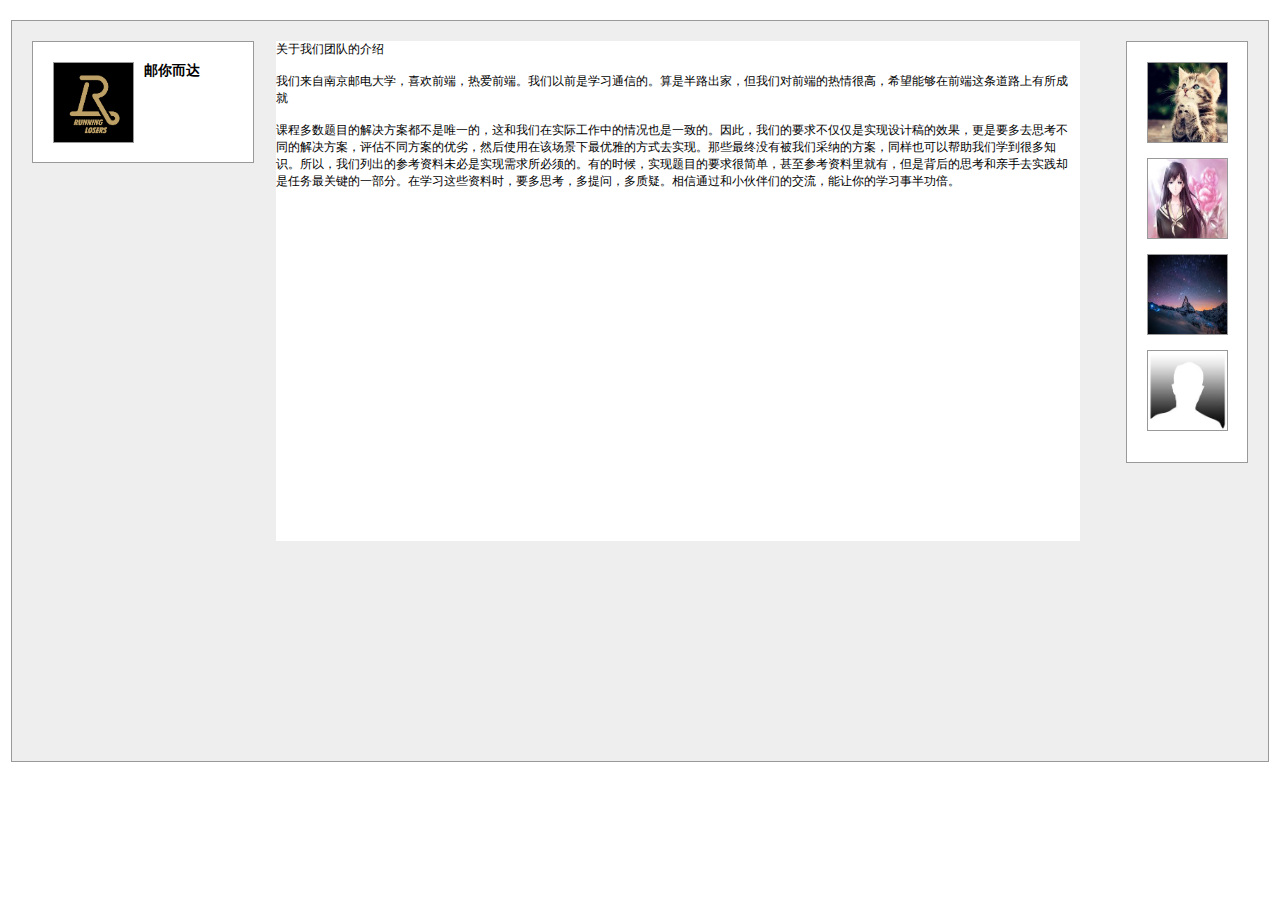
==== task1-3/task1-3.html @ 1e22ccc5 "task1-4" ====
<!doctype html>
<html lang="en">
	<head>
		<meta charset="UTF-8">
		<meta name="Generator" content="EditPlus®">
		<meta name="Author" content="">
		<meta name="Keywords" content="">
		<meta name="Description" content="">
		<title>Task1-3</title>
		<style>
			*{padding:0;margin:0;}
			a{text-decoration:none;color:#fff;}
			body{font-size:12px;font-family:"微软雅黑";}
			ul li{list-style:none;}
			#header{width:95%;height:700px;border:1px solid #999;position:relative;background:#eee;margin:20px auto;padding:20px;}
			.teamLogo{width:180px;height:80px;border:1px solid #999;position:absolute;background:#fff;padding:20px;float:left;}
			.teamLogo .teamFig{width:79px;height:79px;background:#eee;border:1px solid #999;float:left;}
			.teamLogo span{margin-left:10px;position:absolute;
				font-size:14px;
				font-weight:700;
			}
			.briefIntro{height:500px;
				background:#fff;
				position:absolute;
				left:21%;
				right:15%;
			}
			.eachInfo{width:100px;height:400px;border:1px solid #999;
				position:absolute;
				right:20px;
				top:20px;
				background:#fff;
				padding:10px;
				float:right;				
			}
			.eachInfo{text-align:center;}
			.eachInfo ul li{width:79px;height:79px;border:1px solid #999;margin-bottom:15px;background:#eee;display:inline-block;}
			.eachInfo ul .first{margin-top:10px;}
		</style>
	</head>
	<body>
		<div id="header">
			<div class="teamLogo">
				<div class="teamFig"><img src="images/team.jpg" alt="团队" width="79" height="79"/></div>
				<span>邮你而达</span>
			</div>
			<div class="briefIntro">
				<p>关于我们团队的介绍</p>
				</br>
				<p>我们来自南京邮电大学，喜欢前端，热爱前端。我们以前是学习通信的。算是半路出家，但我们对前端的热情很高，希望能够在前端这条道路上有所成就</p>
				</br>
				<p>课程多数题目的解决方案都不是唯一的，这和我们在实际工作中的情况也是一致的。因此，我们的要求不仅仅是实现设计稿的效果，更是要多去思考不同的解决方案，评估不同方案的优劣，然后使用在该场景下最优雅的方式去实现。那些最终没有被我们采纳的方案，同样也可以帮助我们学到很多知识。所以，我们列出的参考资料未必是实现需求所必须的。有的时候，实现题目的要求很简单，甚至参考资料里就有，但是背后的思考和亲手去实践却是任务最关键的一部分。在学习这些资料时，要多思考，多提问，多质疑。相信通过和小伙伴们的交流，能让你的学习事半功倍。</p>
			</div>
			<div class="eachInfo">
				<ul>
					<li class="first"><img src="images/me.jpg" alt="个人" width="79" height="79"/></li>
					<li><img src="images/she.jpg" alt="个人" width="79" height="79"/></li>
					<li><img src="images/he.jpg" alt="个人" width="79" height="79"/></li>
					<li><img src="images/default.jpg" alt="个人" width="79" height="79"/></li>
				</ul>
			
			</div>
		</div>
	</body>
</html>
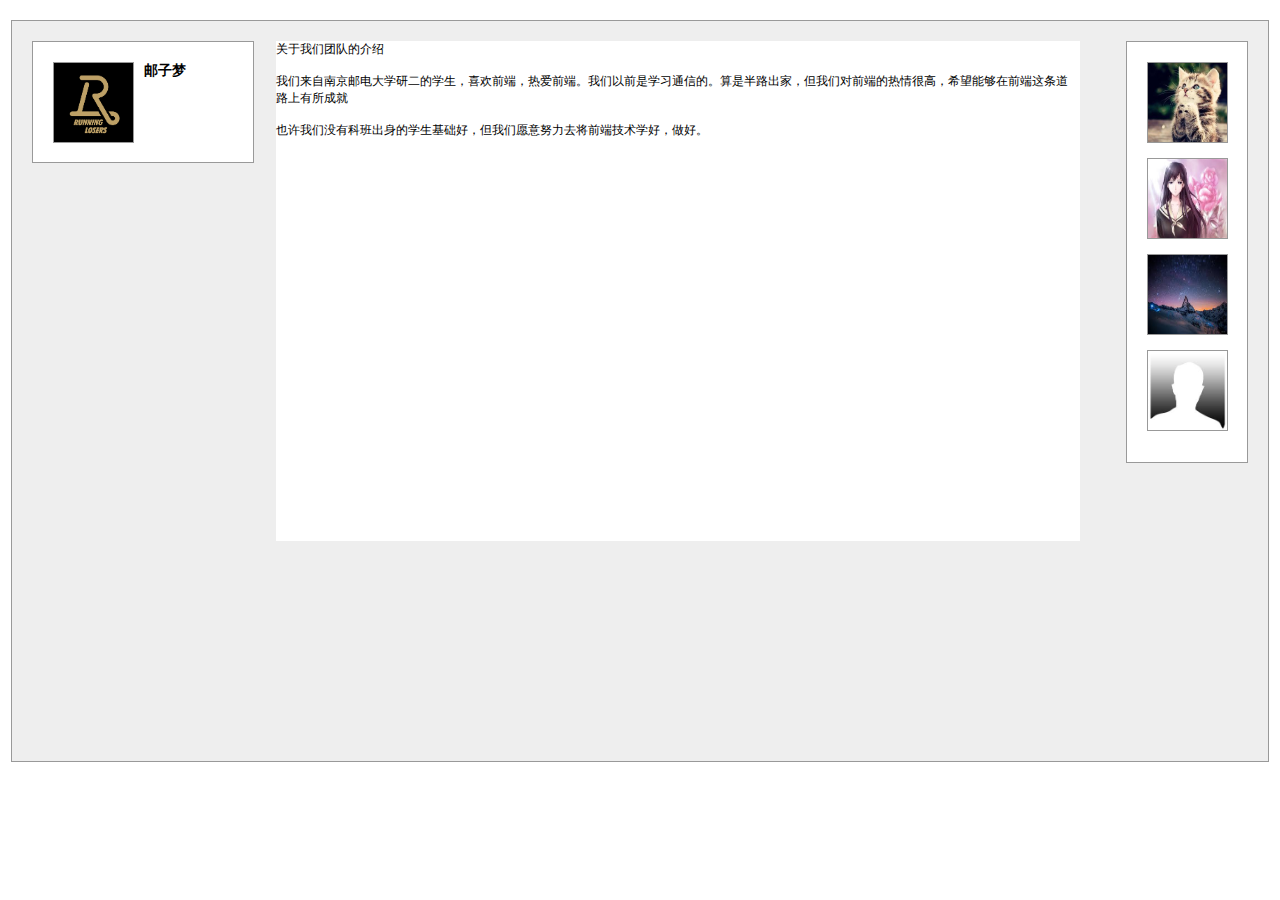
==== commit 505229c5: "again" ====
--- a/task1-3/task1-3.html
+++ b/task1-3/task1-3.html
@@ -42,14 +42,14 @@
 		<div id="header">
 			<div class="teamLogo">
 				<div class="teamFig"><img src="images/team.jpg" alt="团队" width="79" height="79"/></div>
-				<span>邮你而达</span>
+				<span>邮子梦</span>
 			</div>
 			<div class="briefIntro">
 				<p>关于我们团队的介绍</p>
 				</br>
-				<p>我们来自南京邮电大学，喜欢前端，热爱前端。我们以前是学习通信的。算是半路出家，但我们对前端的热情很高，希望能够在前端这条道路上有所成就</p>
+				<p>我们来自南京邮电大学研二的学生，喜欢前端，热爱前端。我们以前是学习通信的。算是半路出家，但我们对前端的热情很高，希望能够在前端这条道路上有所成就</p>
 				</br>
-				<p>课程多数题目的解决方案都不是唯一的，这和我们在实际工作中的情况也是一致的。因此，我们的要求不仅仅是实现设计稿的效果，更是要多去思考不同的解决方案，评估不同方案的优劣，然后使用在该场景下最优雅的方式去实现。那些最终没有被我们采纳的方案，同样也可以帮助我们学到很多知识。所以，我们列出的参考资料未必是实现需求所必须的。有的时候，实现题目的要求很简单，甚至参考资料里就有，但是背后的思考和亲手去实践却是任务最关键的一部分。在学习这些资料时，要多思考，多提问，多质疑。相信通过和小伙伴们的交流，能让你的学习事半功倍。</p>
+				<p>也许我们没有科班出身的学生基础好，但我们愿意努力去将前端技术学好，做好。</p>
 			</div>
 			<div class="eachInfo">
 				<ul>
